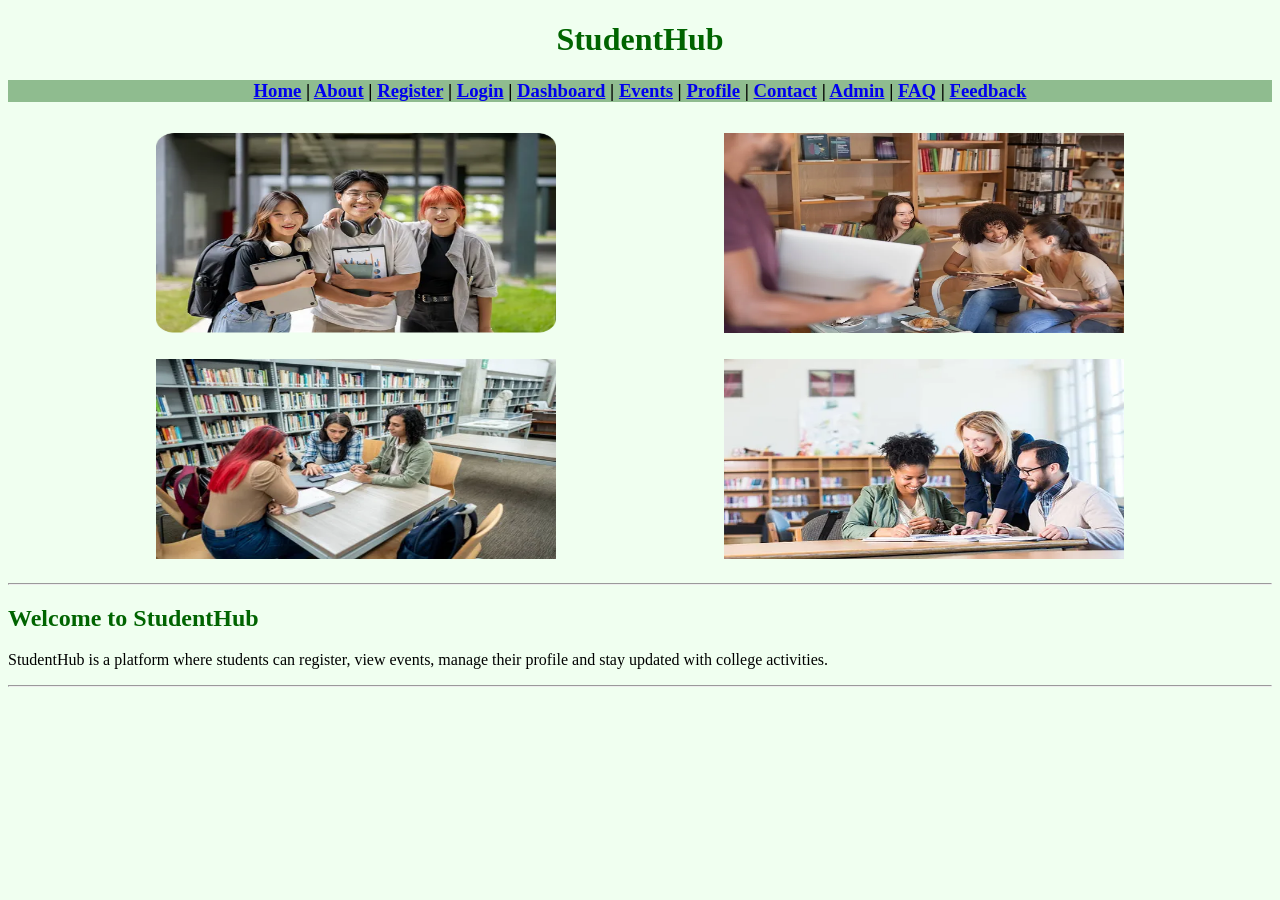
==== index.html @ 4b758fef "html" ====
<!DOCTYPE html>
<html>

<head>
    <title> StudentHub - Home</title>
</head>

<body bgcolor="honeydew">

<header>
    <h1 align="center"><font color="darkgreen">StudentHub</font></h1>

    <nav align="center">
        <h3>
        <div style="background-color: darkseagreen;">
        <a href="index.html">Home</a> |
        <a href="about.html">About</a> |
        <a href="register.html">Register</a> |
        <a href="login.html">Login</a> |
        <a href="dashboard.html">Dashboard</a> |
        <a href="events.html">Events</a> |
        <a href="profile.html">Profile</a> |
        <a href="contact.html">Contact</a> |
        <a href="admin.html">Admin</a> |
        <a href="faq.html">FAQ</a> |
        <a href="feedback.html">Feedback</a>
        </h3>
    </nav>
<table align="center" width="90%" cellpadding="10">
    <tr>
        <td align="center">
            <img src="Image11.webp" width="400" height="200" alt="Students">
        </td>

        <td align="center">
            <img src="image2.webp" width="400" height="200" alt="Hackathon">
        </td>
    </tr>

    <tr>
        <td align="center">
            <img src="image3.webp" width="400" height="200" alt="Sports">
        </td>

        <td align="center">
            <img src="image4.webp" width="400" height="200" alt="Cultural Events">
        </td>
    </tr>
</table>
    <hr>
</header>

<main>

<section>
    <h2><font color="darkgreen">Welcome to StudentHub</font></h2>
    <p>
        StudentHub is a platform where students can register, view events,
        manage their profile and stay updated with college activities.
    </p>

</section>

</main>

<hr>

</body>
</html>
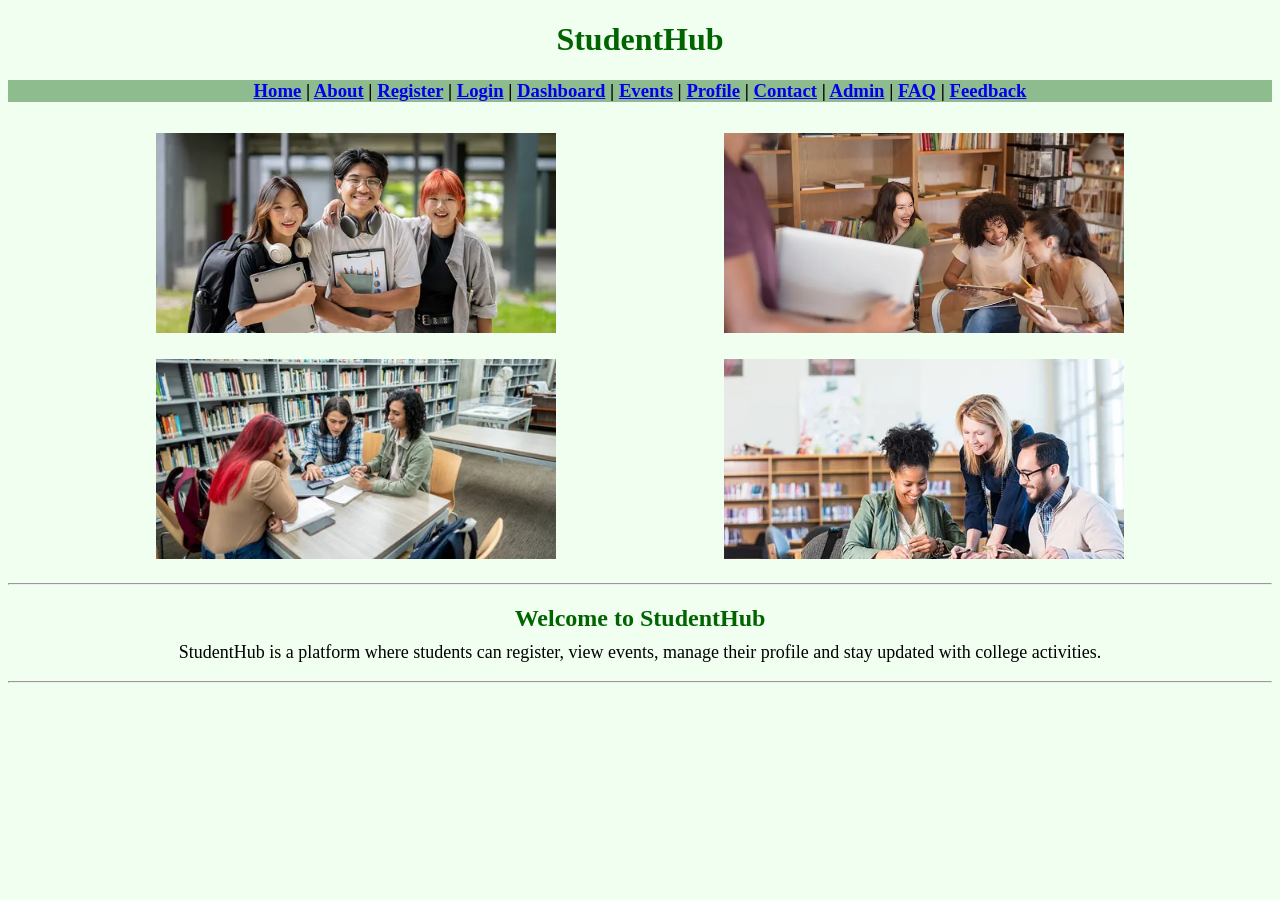
==== commit 0674f7fb: "javascript" ====
--- a/index.html
+++ b/index.html
@@ -3,6 +3,28 @@
 
 <head>
     <title> StudentHub - Home</title>
+    <style>
+        h2{
+            text-align: center;
+            margin-bottom: 10px;
+        }
+        .para{
+            text-align: center;
+            margin-top: 0;
+            font-size: 18px;
+        }
+        .img1{
+            width: 400px;
+            height: 200px;
+            object-position: center;
+            
+        }
+        img{
+            object-fit: cover;
+            margin-left: 0;
+            margin-right: 0;
+        }
+    </style>
 </head>
 
 <body bgcolor="honeydew">
@@ -29,7 +51,7 @@
 <table align="center" width="90%" cellpadding="10">
     <tr>
         <td align="center">
-            <img src="Image11.webp" width="400" height="200" alt="Students">
+            <img class="img1" src="Image11.webp"  alt="Students">
         </td>
 
         <td align="center">
@@ -54,7 +76,7 @@
 
 <section>
     <h2><font color="darkgreen">Welcome to StudentHub</font></h2>
-    <p>
+    <p class="para">
         StudentHub is a platform where students can register, view events,
         manage their profile and stay updated with college activities.
     </p>
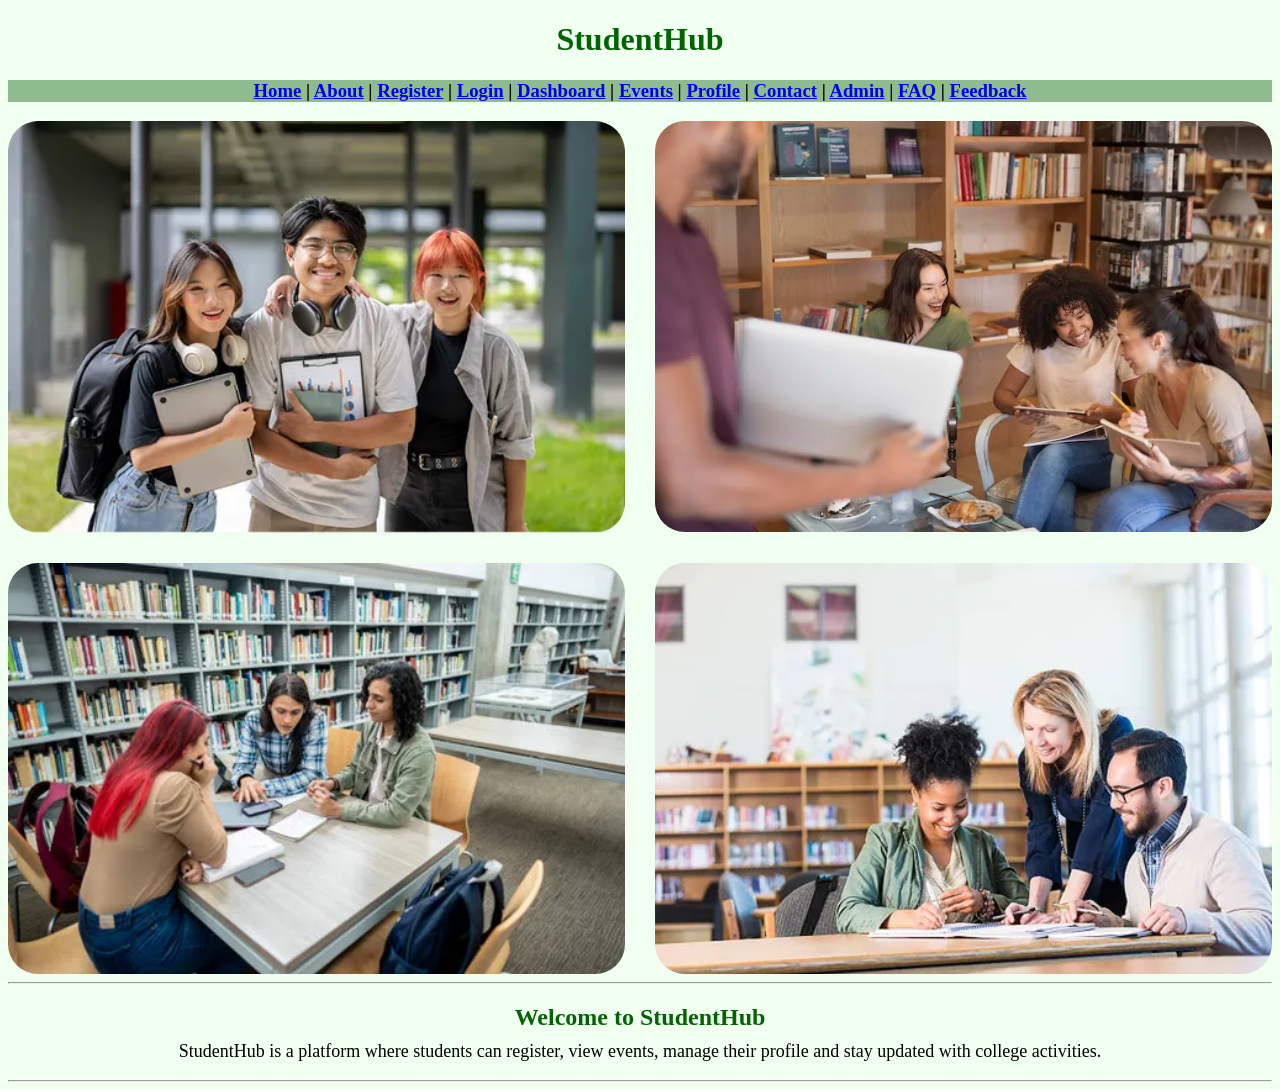
==== commit 5956b9f4: "img" ====
--- a/index.html
+++ b/index.html
@@ -13,17 +13,27 @@
             margin-top: 0;
             font-size: 18px;
         }
-        .img1{
-            width: 400px;
-            height: 200px;
-            object-position: center;
+        .img-grid {
+            display: grid;
+            grid-template-columns: 1fr 1fr;
+            gap: 30px;
+            width: 100%;
             
         }
-        img{
+
+        .img-grid img {
+            width: 100%;
+            height: auto;
             object-fit: cover;
-            margin-left: 0;
-            margin-right: 0;
+            display: block;
+            border-radius: 30px;
         }
+
+        .img1{
+            object-fit: contain;
+            border-radius: 0;
+        }
+        
     </style>
 </head>
 
@@ -48,27 +58,21 @@
         <a href="feedback.html">Feedback</a>
         </h3>
     </nav>
-<table align="center" width="90%" cellpadding="10">
-    <tr>
-        <td align="center">
+    <div class="img-grid">
+        <div>
             <img class="img1" src="Image11.webp"  alt="Students">
-        </td>
+        </div>
 
-        <td align="center">
-            <img src="image2.webp" width="400" height="200" alt="Hackathon">
-        </td>
-    </tr>
-
-    <tr>
-        <td align="center">
-            <img src="image3.webp" width="400" height="200" alt="Sports">
-        </td>
-
-        <td align="center">
-            <img src="image4.webp" width="400" height="200" alt="Cultural Events">
-        </td>
-    </tr>
-</table>
+        <div>
+            <img src="image2.webp"  alt="Hackathon">
+        </div>
+        <div>
+            <img src="image3.webp" alt="Sports">
+        </div>
+        <div>
+            <img src="image4.webp" alt="Cultural Events">
+        </div>
+    </div>
     <hr>
 </header>
 
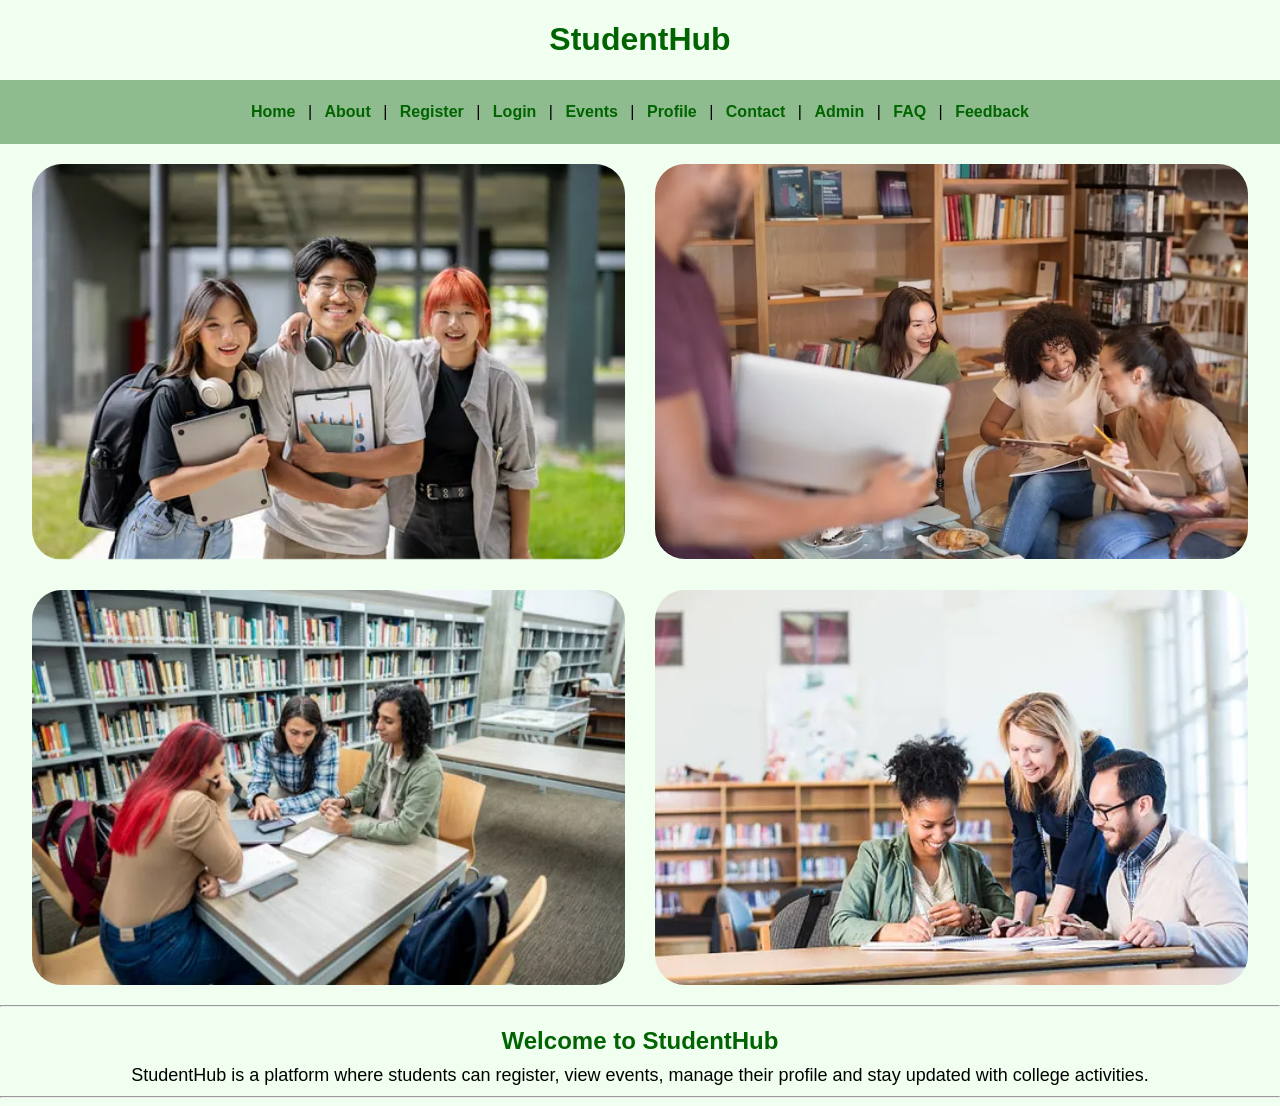
==== commit b6bc62fd: "studenthub" ====
--- a/index.html
+++ b/index.html
@@ -2,23 +2,57 @@
 <html>
 
 <head>
-    <title> StudentHub - Home</title>
+    <title>StudentHub - Home</title>
+
+    <meta name="viewport" content="width=device-width, initial-scale=1.0">
+
     <style>
-        h2{
+        body {
+            background-color: honeydew;
+            font-family: Arial, sans-serif;
+            margin: 0;
+        }
+
+        h1, h2 {
             text-align: center;
+            color: darkgreen;
+        }
+
+        h2 {
             margin-bottom: 10px;
         }
-        .para{
+
+        .para {
             text-align: center;
-            margin-top: 0;
+            margin: 10px 15px;
             font-size: 18px;
         }
+
+        nav {
+            background-color: darkseagreen;
+            padding: 15px;
+            text-align: center;
+        }
+
+        nav a {
+            color: darkgreen;
+            text-decoration: none;
+            font-weight: bold;
+            margin: 8px;
+            display: inline-block;
+        }
+
+        nav a:hover {
+            color: white;
+            text-decoration: underline;
+        }
+
         .img-grid {
             display: grid;
-            grid-template-columns: 1fr 1fr;
+            grid-template-columns: repeat(2, 1fr);
             gap: 30px;
-            width: 100%;
-            
+            width: 95%;
+            margin: 20px auto;
         }
 
         .img-grid img {
@@ -29,63 +63,85 @@
             border-radius: 30px;
         }
 
-        .img1{
+        .img1 {
             object-fit: contain;
             border-radius: 0;
         }
-        
+
+        @media (max-width: 600px) {
+            .img-grid {
+                grid-template-columns: 1fr;
+                gap: 15px;
+            }
+
+            nav a {
+                margin: 6px;
+                font-size: 14px;
+            }
+
+            .para {
+                font-size: 16px;
+            }
+        }
     </style>
 </head>
 
-<body bgcolor="honeydew">
+<body>
 
 <header>
-    <h1 align="center"><font color="darkgreen">StudentHub</font></h1>
 
-    <nav align="center">
-        <h3>
-        <div style="background-color: darkseagreen;">
+    <h1>StudentHub</h1>
+
+    <nav>
         <a href="index.html">Home</a> |
         <a href="about.html">About</a> |
         <a href="register.html">Register</a> |
         <a href="login.html">Login</a> |
-        <a href="dashboard.html">Dashboard</a> |
-        <a href="events.html">Events</a> |
+        <a href="view_events.php">Events</a> |
         <a href="profile.html">Profile</a> |
         <a href="contact.html">Contact</a> |
-        <a href="admin.html">Admin</a> |
+        <a href="admin_dashboard.php">Admin</a> |
         <a href="faq.html">FAQ</a> |
         <a href="feedback.html">Feedback</a>
-        </h3>
     </nav>
+
     <div class="img-grid">
+
         <div>
-            <img class="img1" src="Image11.webp"  alt="Students">
+            <img class="img1" src="images/Image11.webp" alt="Students">
         </div>
 
         <div>
-            <img src="image2.webp"  alt="Hackathon">
+            <img src="images/image2.webp" alt="Hackathon">
         </div>
+
         <div>
-            <img src="image3.webp" alt="Sports">
+            <img src="images/image3.webp" alt="Sports">
         </div>
+
         <div>
-            <img src="image4.webp" alt="Cultural Events">
+            <img src="images/image4.webp" alt="Cultural Events">
         </div>
+
     </div>
+
     <hr>
+
 </header>
 
 <main>
 
-<section>
-    <h2><font color="darkgreen">Welcome to StudentHub</font></h2>
-    <p class="para">
-        StudentHub is a platform where students can register, view events,
-        manage their profile and stay updated with college activities.
-    </p>
+    <section>
 
-</section>
+        <h2>Welcome to StudentHub</h2>
+
+        <p class="para">
+            StudentHub is a platform where students can register,
+            view events, manage their profile and stay updated
+            with college activities.
+        </p>
+
+    </section>
 
 </main>
 
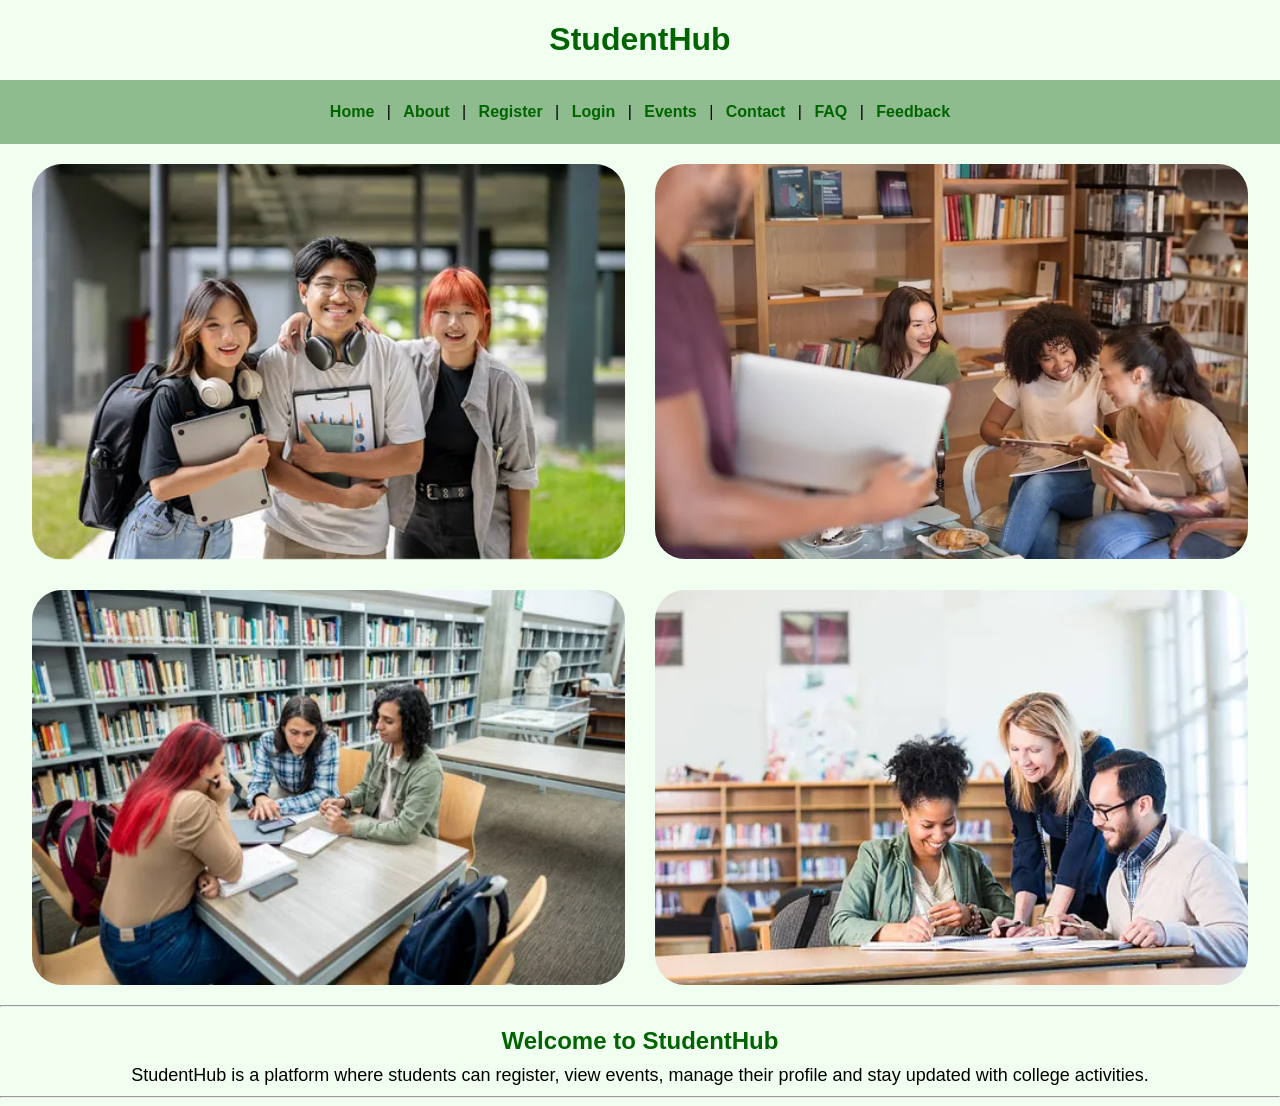
==== commit 3f077980: "studenthub" ====
--- a/index.html
+++ b/index.html
@@ -98,9 +98,7 @@
         <a href="register.html">Register</a> |
         <a href="login.html">Login</a> |
         <a href="view_events.php">Events</a> |
-        <a href="profile.html">Profile</a> |
         <a href="contact.html">Contact</a> |
-        <a href="admin_dashboard.php">Admin</a> |
         <a href="faq.html">FAQ</a> |
         <a href="feedback.html">Feedback</a>
     </nav>
